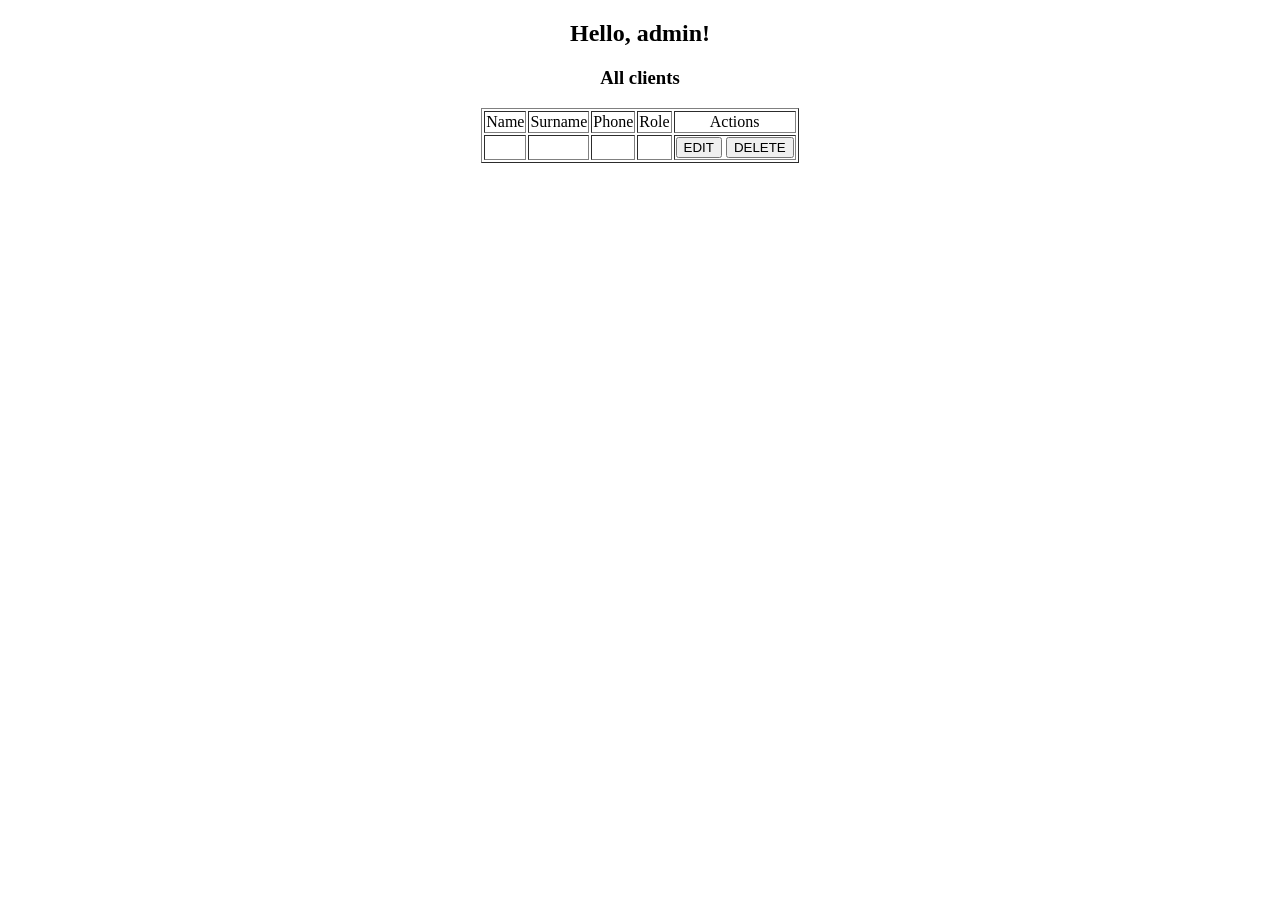
==== src/main/resources/templates/admin.html @ dedda2d0 "get all clients done" ====
<!DOCTYPE html>
<html lang="en" xmlns:th="http://www.thymeleaf.org">
<head>
    <meta charset="UTF-8"/>
    <title>Title</title>
</head>
<body>
    <div style="text-align: center">
        <h2>Hello, admin!</h2>
    </div>
    <div style="text-align: center; margin-top: 15px">
        <h3>All clients</h3>
        <table align="center" border="1px">
            <tr>
                <td>Name</td>
                <td>Surname</td>
                <td>Phone</td>
                <td>Role</td>
                <td>Actions</td>
            </tr>

            <th:block th:each="client : ${clients}">
                <tr>
                    <td th:text="${client.name}"></td>
                    <td th:text="${client.surname}"></td>
                    <td th:text="${client.phone}"></td>
                    <td th:text="${client.role}"></td>
                    <td>
                        <!--<form method="POST" th:action="@{/edit(personId=${client.id})}">-->
                            <button type="submit" name="submit" value="value" class="link-button">EDIT</button>
                        <!--</form> |-->
                        <!--<form method="POST" th:action="@{/delete(personId=${client.id})}">-->
                            <button type="submit" name="submit" value="value" class="link-button">DELETE</button>
                        <!--</form>-->
                    </td>
                </tr>
            </th:block>
        </table>
    </div>
</body>
</html>
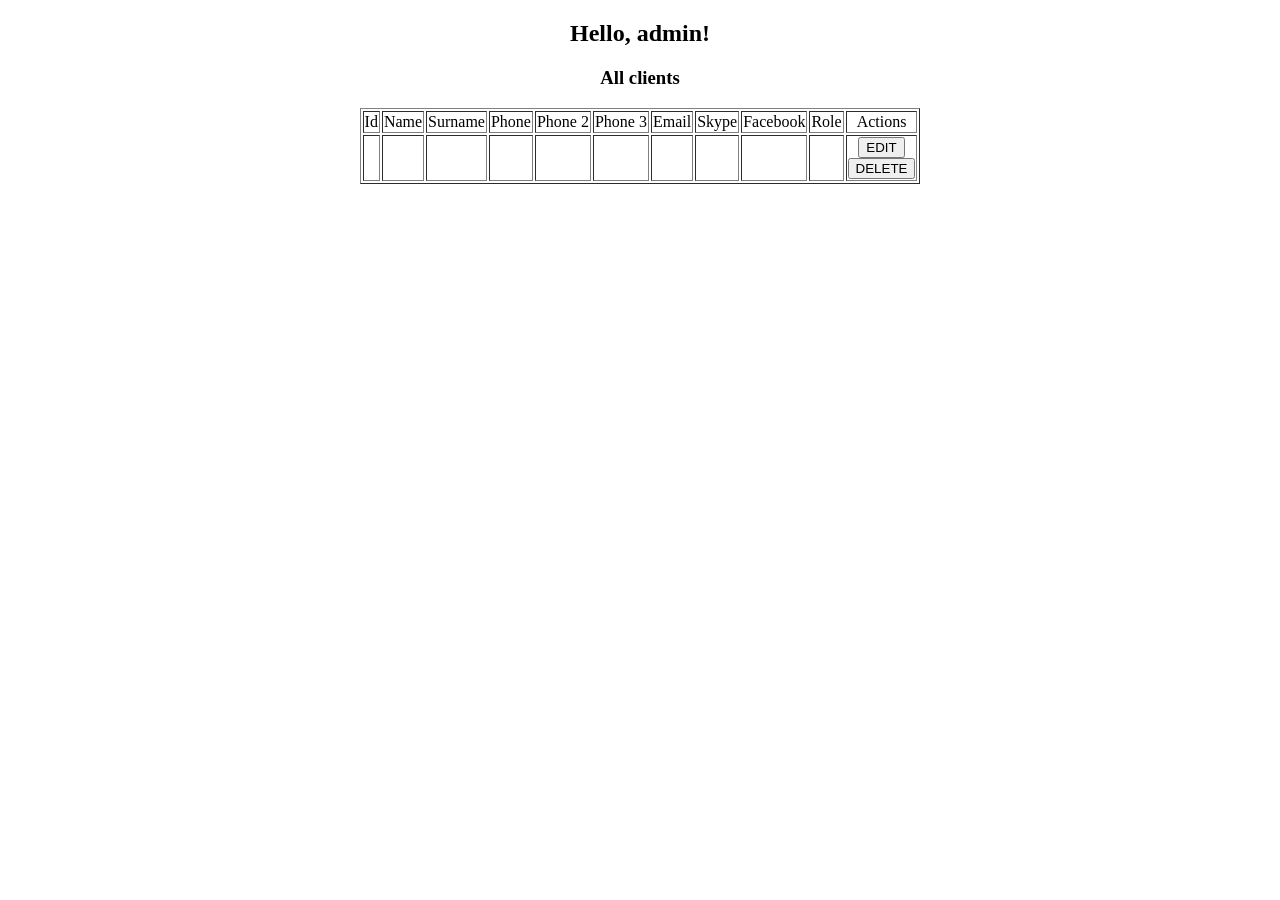
==== commit cfe6ba02: "clients deleting done" ====
--- a/src/main/resources/templates/admin.html
+++ b/src/main/resources/templates/admin.html
@@ -12,26 +12,38 @@
         <h3>All clients</h3>
         <table align="center" border="1px">
             <tr>
+                <td>Id</td>
                 <td>Name</td>
                 <td>Surname</td>
                 <td>Phone</td>
+                <td>Phone 2</td>
+                <td>Phone 3</td>
+                <td>Email</td>
+                <td>Skype</td>
+                <td>Facebook</td>
                 <td>Role</td>
                 <td>Actions</td>
             </tr>
 
             <th:block th:each="client : ${clients}">
                 <tr>
+                    <td th:text="${client.id}"></td>
                     <td th:text="${client.name}"></td>
                     <td th:text="${client.surname}"></td>
                     <td th:text="${client.phone}"></td>
+                    <td th:text="${client.phone2}"></td>
+                    <td th:text="${client.phone3}"></td>
+                    <td th:text="${client.email}"></td>
+                    <td th:text="${client.skype}"></td>
+                    <td th:text="${client.facebook}"></td>
                     <td th:text="${client.role}"></td>
                     <td>
-                        <!--<form method="POST" th:action="@{/edit(personId=${client.id})}">-->
+                        <form method="POST" th:action="@{/admin/edit(clientId=${client.id})}">
                             <button type="submit" name="submit" value="value" class="link-button">EDIT</button>
-                        <!--</form> |-->
-                        <!--<form method="POST" th:action="@{/delete(personId=${client.id})}">-->
+                        </form>
+                        <form method="POST" th:action="@{/admin/client/delete(clientId=${client.id})}">
                             <button type="submit" name="submit" value="value" class="link-button">DELETE</button>
-                        <!--</form>-->
+                        </form>
                     </td>
                 </tr>
             </th:block>
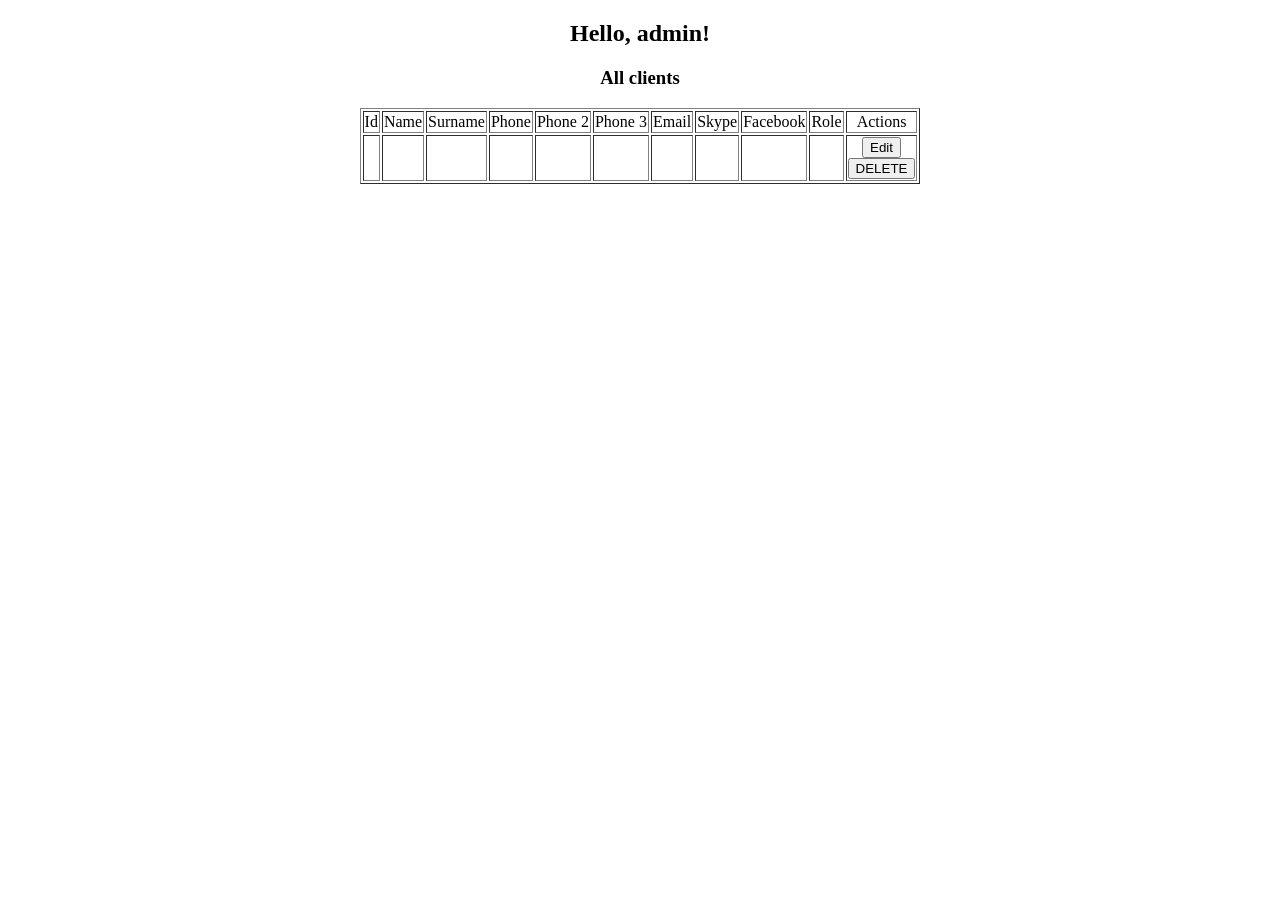
==== commit 163a7f95: "editing users done" ====
--- a/src/main/resources/templates/admin.html
+++ b/src/main/resources/templates/admin.html
@@ -38,9 +38,11 @@
                     <td th:text="${client.facebook}"></td>
                     <td th:text="${client.role}"></td>
                     <td>
-                        <form method="POST" th:action="@{/admin/edit(clientId=${client.id})}">
-                            <button type="submit" name="submit" value="value" class="link-button">EDIT</button>
-                        </form>
+                            <button name="submit" value="value" class="link-button">
+                                <a th:href="@{/admin/client/edit(clientId=${client.id})}">
+                                    Edit
+                                </a>
+                            </button>
                         <form method="POST" th:action="@{/admin/client/delete(clientId=${client.id})}">
                             <button type="submit" name="submit" value="value" class="link-button">DELETE</button>
                         </form>
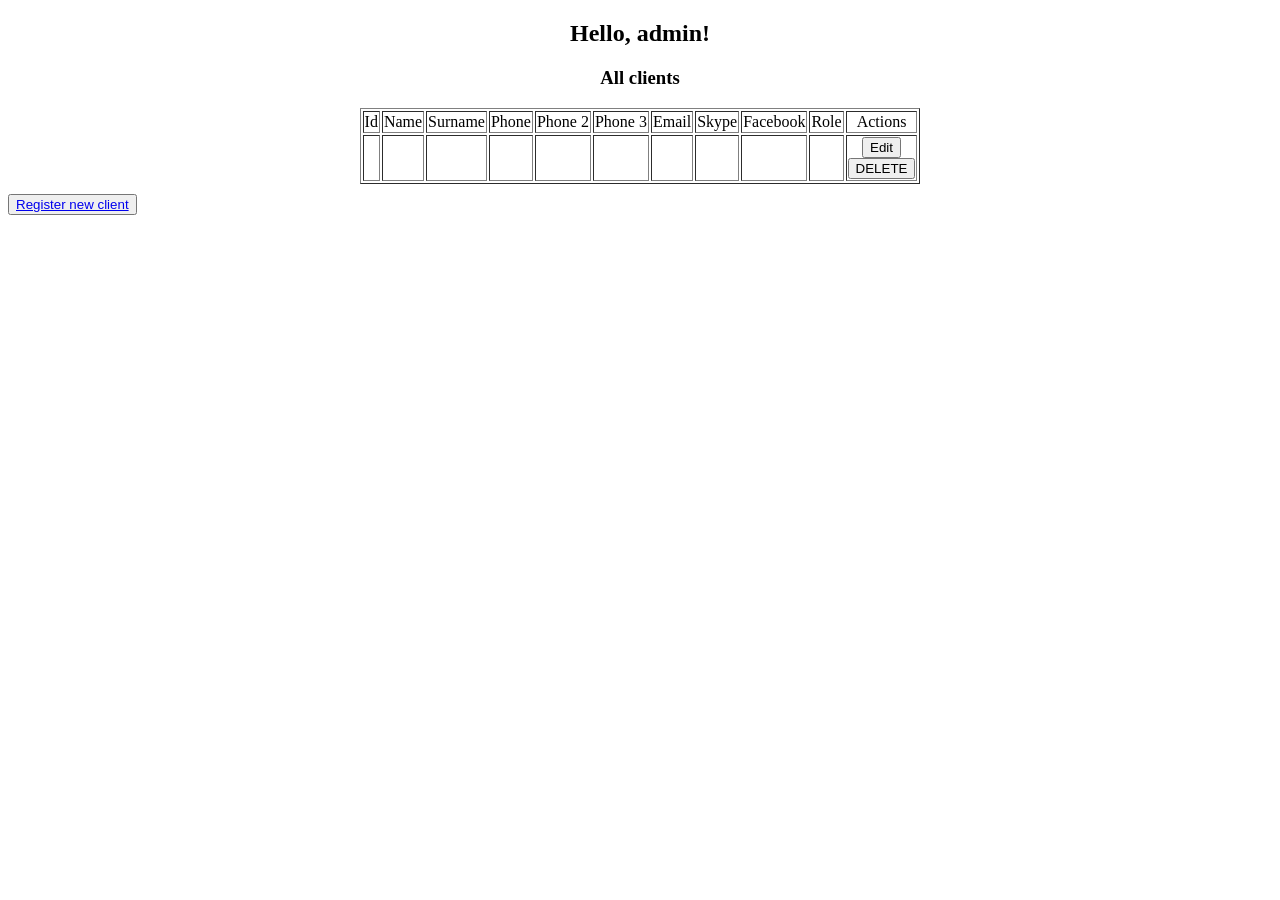
==== commit e6bd1d14: "added links on views" ====
--- a/src/main/resources/templates/admin.html
+++ b/src/main/resources/templates/admin.html
@@ -51,5 +51,8 @@
             </th:block>
         </table>
     </div>
+    <div style="margin-top: 10px">
+        <button><a href="/register">Register new client</a></button>
+    </div>
 </body>
 </html>
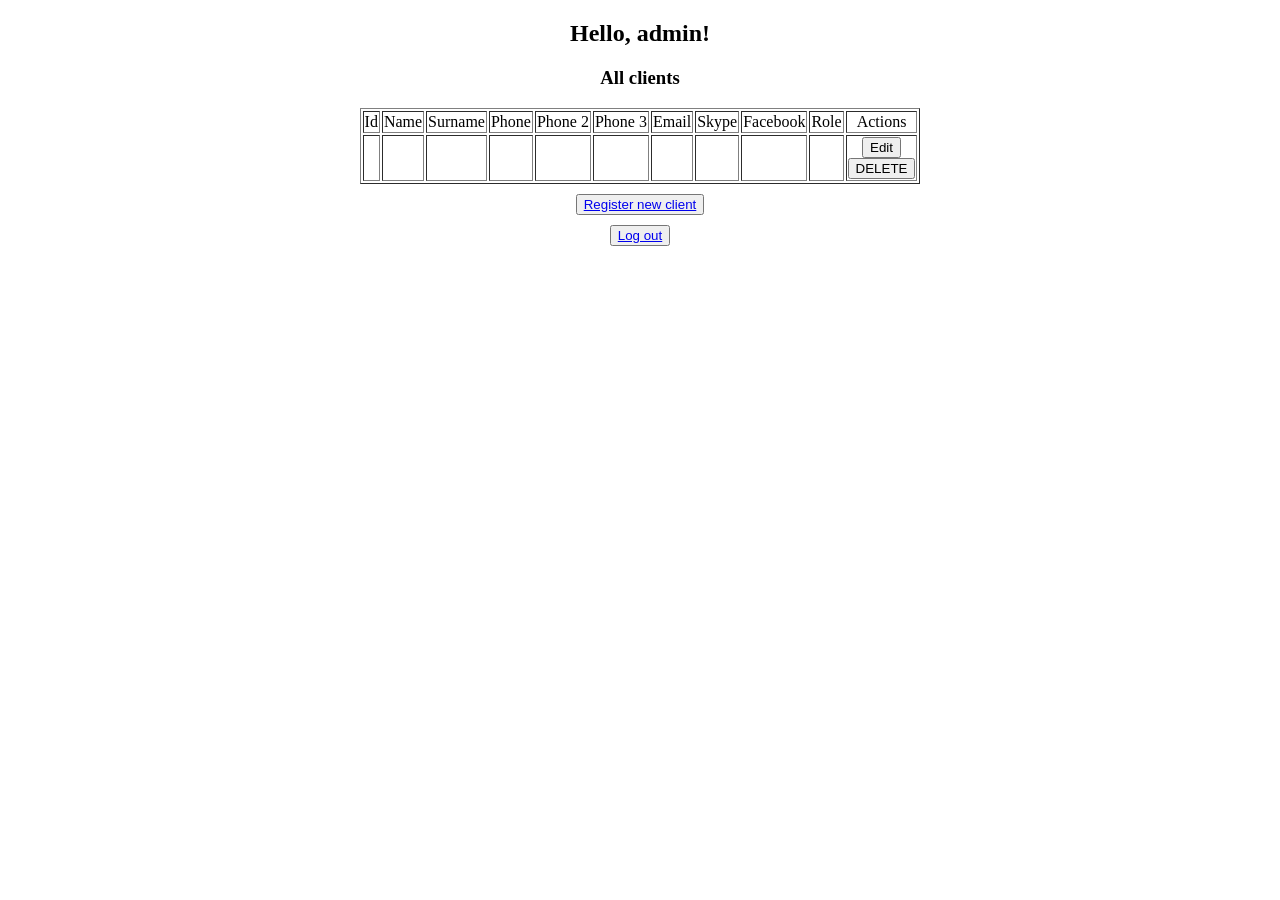
==== commit 7bf74908: "logout added" ====
--- a/src/main/resources/templates/admin.html
+++ b/src/main/resources/templates/admin.html
@@ -51,8 +51,11 @@
             </th:block>
         </table>
     </div>
-    <div style="margin-top: 10px">
+    <div align="center" style="margin-top: 10px">
         <button><a href="/register">Register new client</a></button>
+    </div>
+    <div align="center" style="margin-top: 10px">
+        <button><a href="/logout">Log out</a></button>
     </div>
 </body>
 </html>
